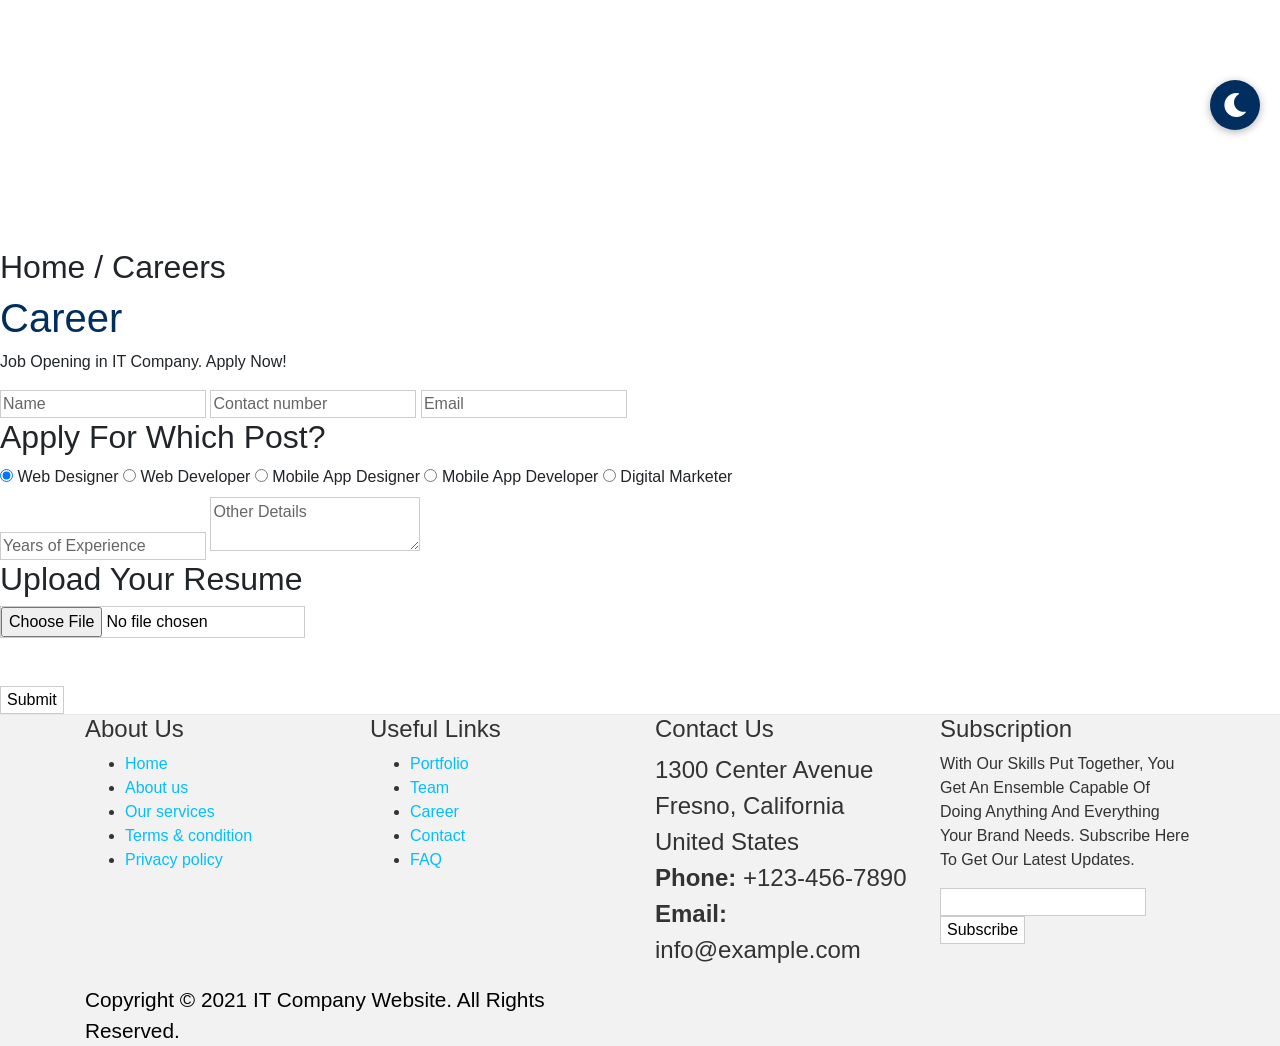
==== careers.html @ 246c35d5 "light-darkmode" ====
<!DOCTYPE html>
<html lang="en">
<head>
    <meta charset="UTF-8">
    <meta http-equiv="X-UA-Compatible" content="IE=edge">
    <meta name="viewport" content="width=device-width, initial-scale=1.0">
    <title>IT Company Website</title>
    <link rel="stylesheet" href="./css/careers.css">
    <link rel="stylesheet" href="./css/theme.css">
    <link rel="stylesheet" href="https://cdnjs.cloudflare.com/ajax/libs/font-awesome/5.15.3/css/all.min.css">
    <script src="https://cdnjs.cloudflare.com/ajax/libs/jquery/3.6.0/jquery.min.js"></script>
    <link rel="icon" href="./images/image.png">
    <link rel="stylesheet" href="https://cdnjs.cloudflare.com/ajax/libs/twitter-bootstrap/4.1.3/css/bootstrap.min.css">
    <link rel="stylesheet" href="https://cdnjs.cloudflare.com/ajax/libs/ionicons/2.0.1/css/ionicons.min.css">
    <link rel="stylesheet" href="https://cdn.jsdelivr.net/npm/bootstrap@4.5.3/dist/css/bootstrap.min.css" integrity="sha384-TX8t27EcRE3e/ihU7zmQxVncDAy5uIKz4rEkgIXeMed4M0jlfIDPvg6uqKI2xXr2" crossorigin="anonymous">
    <link rel="stylesheet" href="https://stackpath.bootstrapcdn.com/font-awesome/4.7.0/css/font-awesome.min.css" integrity="sha384-wvfXpqpZZVQGK6TAh5PVlGOfQNHSoD2xbE+QkPxCAFlNEevoEH3Sl0sibVcOQVnN" crossorigin="anonymous">
    <link href="lib/bootstrap/css/bootstrap.min.css" rel="stylesheet">
    <link href="lib/ionicons/css/ionicons.min.css" rel="stylesheet">
    <link href="lib/owlcarousel/assets/owl.carousel.min.css" rel="stylesheet">
    <link href="lib/lightbox/css/lightbox.min.css" rel="stylesheet">
    <script src="./js/main.js"></script>
</head>
<body>
    <header class="header">
        <a href="#" class="logo"><img src="./images/image.png" alt=""></a>
        <div class="fas fa-bars"></div>
        <nav class="navbar">
            <ul>
                <li><a href="index.html#home">home</a></li>
                <li><a href="index.html#about">about</a></li>
                <li><a href="index.html#service">services</a></li>
                <li><a href="index.html#portfolio">portfolio</a></li>
                <li><a href="index.html#team">team</a></li>
                <li><a href="careers.html">career</a></li>
                <li><a href="index.html#contact">contact</a></li>
                <li><a href="index.html#faq">FAQ</a></li>
            </ul>
        </nav>
    </header>

    <section id="home" class="home">
        <h2>Home / Careers</h2>
    </section>

    <section id="career-heading" class="career-heading">
        <h1 class="heading">Career</h1>
        <p>Job Opening in IT Company. Apply Now!</p>
    </section>
    <div class="career">
        <div class="career-form">
            <form action="./careers.php" method="POST" enctype="multipart/form-data">
                <input type="text" name="name" placeholder="Name" class="career-form-txt" required>
                <input type="tel" id="phone" name="phone" pattern="[0-9]{10}" required placeholder="Contact number" maxlength="10" class="career-form-phone">
                <input type="email" name="email" placeholder="Email" class="career-form-email" required>
                <div class="radio-class">
                    <h2 class="name">Apply For Which Post?</h2>
                <label class="radio">
                  <input class="radio-one" type="radio" checked="checked" name="status" value="Web Designer">
                  <span class="checkmark"></span>
                  Web Designer
                </label>
                <label class="radio">
                  <input class="radio-two" type="radio" name="status" value="Web Developer">
                  <span class="checkmark"></span>
                  Web Developer
                </label>
                <label class="radio">
                  <input class="radio-three" type="radio" name="status" value="Mobile App Designer">
                  <span class="checkmark"></span>
                  Mobile App Designer
                </label>
                <label class="radio">
                    <input class="radio-four" type="radio" name="status" value="Mobile App Developer">
                    <span class="checkmark"></span>
                    Mobile App Developer
                  </label>
                <label class="radio">
                  <input class="radio-five" type="radio"  name="status" value="Digital Marketer">
                  <span class="checkmark"></span>
                  Digital Marketer
                </label>
                </div>
                <input type="number" id="experience" name="experience" required placeholder="Years of Experience" class="career-form-experience">
                <textarea placeholder="Other Details" name="details" class="career-form-txtarea" required></textarea>
                <div class="file">
                    <h2 class="name">Upload Your Resume</h2>
                    <input class="upload" type="file" name="fileToUpload" accept=".doc,.docx,.pdf"><br><br><br>
                </div>
                <input type="submit" value="Submit" name="submit" class="career-form-btn">
            </form>
        </div>
    </div>

      <div class="footer">
        <div class="footer-top">
            <div class="container">
                <div class="row">
                    <div class="col-lg-3 col-md-6 footer-links">
                        <h4>About Us</h4>
                        <ul>
                            <li><i class="ion-ios-arrow-forward"></i> <a href="index.html#home">Home</a></li>
                            <li><i class="ion-ios-arrow-forward"></i> <a href="index.html#about">About us</a></li>
                            <li><i class="ion-ios-arrow-forward"></i> <a href="index.html#service">Our services</a></li>
                            <li><i class="ion-ios-arrow-forward"></i> <a href="index.html#home">Terms & condition</a></li>
                            <li><i class="ion-ios-arrow-forward"></i> <a href="index.html#home">Privacy policy</a></li>
                        </ul>
                    </div>
  
                    <div class="col-lg-3 col-md-6 footer-links">
                        <h4>Useful Links</h4>
                        <ul>
                            <li><i class="ion-ios-arrow-forward"></i> <a href="index.html#portfolio">Portfolio</a></li>
                            <li><i class="ion-ios-arrow-forward"></i> <a href="index.html#team">Team</a></li>
                            <li><i class="ion-ios-arrow-forward"></i> <a href="careers.html">Career</a></li>
                            <li><i class="ion-ios-arrow-forward"></i> <a href="index.html#contact">Contact</a></li>
                            <li><i class="ion-ios-arrow-forward"></i> <a href="index.html#faq">FAQ</a></li>
                        </ul>
                    </div>
  
                    <div class="col-lg-3 col-md-6 footer-contact" style="font-size: 1.5rem;">
                        <h4>Contact Us</h4>
                        <p>
                            1300  Center Avenue<br>
                            Fresno, California<br>
                            United States <br>
                            <strong>Phone:</strong> +123-456-7890<br>
                            <strong>Email:</strong> info@example.com<br>
                        </p>
  
                        <div class="social-links">
                            <a href="https://www.facebook.com/"><i class="ion-logo-facebook"></i></a>
                            <a href="https://twitter.com/login?lang=en"><i class="ion-logo-twitter"></i></a>
                            <a href="https://www.linkedin.com/"><i class="ion-logo-linkedin"></i></a>
                            <a href="https://www.instagram.com/"><i class="ion-logo-instagram"></i></a>
                            <a href="https://accounts.google.com/servicelogin/signinchooser?flowName=GlifWebSignIn&flowEntry=ServiceLogin"><i class="ion-logo-googleplus"></i></a>
                        </div>
  
                    </div>
  
                    <div class="col-lg-3 col-md-6 footer-newsletter">
                        <h4>Subscription</h4>
                        <p>With Our Skills Put Together, You Get An Ensemble Capable Of Doing Anything And Everything Your Brand Needs. Subscribe Here To Get Our Latest Updates.</p>
                        <form action="" method="post">
                            <input type="email" name="email"><input type="submit"  value="Subscribe">
                        </form>
                    </div>
  
                </div>
            </div>
        </div>
  
        <div class="container">
            <div class="row align-items-center">
                <div class="col-md-6 copyright" style="color: #fff; font-size: 1.3rem;">
                    Copyright &copy; 2021 IT Company Website. All Rights Reserved.
                </div>
            </div>
        </div>
    </div>

    <a href="#" class="back-to-top"><i class="ion-ios-arrow-up"></i></a>

    <script src="lib/jquery/jquery.min.js"></script>
    <script src="lib/jquery/jquery-migrate.min.js"></script>
    <script src="lib/bootstrap/js/bootstrap.bundle.min.js"></script>
    <script src="lib/easing/easing.min.js"></script>
    <script src="lib/waypoints/waypoints.min.js"></script>
    <script src="lib/counterup/counterup.min.js"></script>
    <script src="lib/owlcarousel/owl.carousel.min.js"></script>
    <script src="lib/lightbox/js/lightbox.min.js"></script>
    <script src="./js/theme-switcher.js"></script>

</body>
</html>
---- css/theme.css ----
/* Theme Variables */
:root {
    /* Light Mode */
    --bg-primary: #ffffff;
    --bg-secondary: #f2f2f2;
    --bg-tertiary: #e8e8e8;
    --text-primary: #000000;
    --text-secondary: #333333;
    --text-light: #666666;
    --color-primary: #002e5f;
    --color-accent: #00bfff;
    --border-color: #002e5f;
    --header-bg: transparent;
    --header-text: #ffffff;
    --shadow-color: rgba(0, 0, 0, 0.3);
    --input-bg: #ffffff;
    --input-border: #cccccc;
    --button-hover-bg: #002e5f;
}

[data-theme="dark"] {
    /* Dark Mode */
    --bg-primary: #1a1a1a;
    --bg-secondary: #2d2d2d;
    --bg-tertiary: #3d3d3d;
    --text-primary: #ffffff;
    --text-secondary: #e0e0e0;
    --text-light: #b0b0b0;
    --color-primary: #002e5f;
    --color-accent: #00bfff;
    --border-color: #00bfff;
    --header-bg: #1a1a1a;
    --header-text: #ffffff;
    --shadow-color: rgba(0, 0, 0, 0.5);
    --input-bg: #2d2d2d;
    --input-border: #444444;
    --button-hover-bg: #00bfff;
}

/* Apply Theme Variables to Elements */
body {
    background-color: var(--bg-primary);
    color: var(--text-primary);
}

.header {
    background: var(--header-bg) !important;
    color: var(--header-text);
}

.header .navbar ul li a {
    color: var(--header-text);
}

.header .navbar ul li a:hover {
    color: var(--color-accent);
}

.heading, .clients .section-header h2, .section-head h1, .testimonials .section-header h2, .section-head-1 h4 {
    color: var(--color-primary);
}

.heading::before, .heading::after, .clients .section-header h2::before, .clients .section-header h2::after, .section-head h1::before, .section-head h1::after, .testimonials .section-header h2::before, .testimonials .section-header h2::after, .section-head-1 h4::before, .section-head-1 h4::after {
    border-top: .4rem solid var(--color-primary);
    border-left: .4rem solid var(--color-primary);
}

.faq .heading::before, .faq .heading::after {
    border-top: .4rem solid var(--color-accent);
    border-left: .4rem solid var(--color-accent);
}

.row .btn {
    background: var(--bg-primary);
    border-color: var(--color-primary);
    color: var(--text-primary);
}

.row .btn:hover {
    color: white;
    background: var(--color-primary);
}

.communicate .btn {
    background: var(--bg-primary);
    border-color: var(--color-primary);
    color: var(--text-primary);
}

.communicate .btn:hover {
    color: white;
    background: var(--color-accent);
}

.about, .counters, .skill, .testimonials, .team, .communicate, .faq, .footer {
    background-color: var(--bg-primary);
    color: var(--text-primary);
}

.about h3, .communicate h1, .faq h2 {
    color: var(--color-primary);
}

.about p, .communicate p {
    color: var(--text-secondary);
}

.item {
    background-color: var(--bg-secondary);
    color: var(--text-secondary);
    border: 1px solid var(--bg-tertiary);
}

.item:hover {
    background-color: var(--bg-tertiary);
    box-shadow: 0 .2rem .5rem var(--shadow-color);
}

.counter h3 {
    color: var(--text-primary);
}

.skill h3, .testimonials h3, .team h3, .team .box-content p {
    color: var(--text-secondary);
}

.skills-bar {
    background-color: var(--bg-tertiary);
}

.skills-bar span {
    background: linear-gradient(to right, #002e5f, #00bfff);
}

.testimonial-card {
    background-color: var(--bg-secondary);
    color: var(--text-secondary);
    border: 1px solid var(--bg-tertiary);
}

.testimonial-card .testimonial-text {
    color: var(--text-light);
}

.team .box {
    background-color: var(--bg-secondary);
    border: 1px solid var(--bg-tertiary);
}

.team .box-content {
    background-color: var(--bg-tertiary);
    color: var(--text-secondary);
}

input, textarea, select {
    background-color: var(--input-bg) !important;
    color: var(--text-primary) !important;
    border: 1px solid var(--input-border) !important;
}

input::placeholder, textarea::placeholder {
    color: var(--text-light);
}

.footer {
    background-color: var(--bg-secondary);
    color: var(--text-secondary);
    border-top: 1px solid var(--bg-tertiary);
}

.footer a {
    color: var(--color-accent);
}

.footer a:hover {
    color: var(--color-primary);
    text-decoration: underline;
}

/* Smooth Transition */
* {
    transition: background-color 0.3s ease, color 0.3s ease, border-color 0.3s ease;
}

/* Overrides for inline styles and specific sections */
.pt-5.pb-5 {
    background-color: var(--bg-secondary) !important;
}

.copyright {
    color: var(--text-primary) !important;
}

[style*="color: #00bfff"] {
    color: var(--color-accent) !important;
}

[style*="color: #fff"] {
    color: var(--text-primary) !important;
}

/* Theme Toggle Button Styles */
.theme-toggle {
    position: fixed;
    top: 80px;
    right: 20px;
    z-index: 99;
    background: var(--color-primary);
    color: white;
    border: none;
    border-radius: 50%;
    width: 50px;
    height: 50px;
    font-size: 24px;
    cursor: pointer;
    display: flex;
    align-items: center;
    justify-content: center;
    box-shadow: 0 2px 8px var(--shadow-color);
    transition: background 0.3s ease;
}

.theme-toggle:hover {
    background: var(--color-accent);
}

.theme-toggle i {
    pointer-events: none;
}

@media (max-width: 768px) {
    .theme-toggle {
        top: 70px;
        right: 70px;
        width: 45px;
        height: 45px;
        font-size: 20px;
    }
}
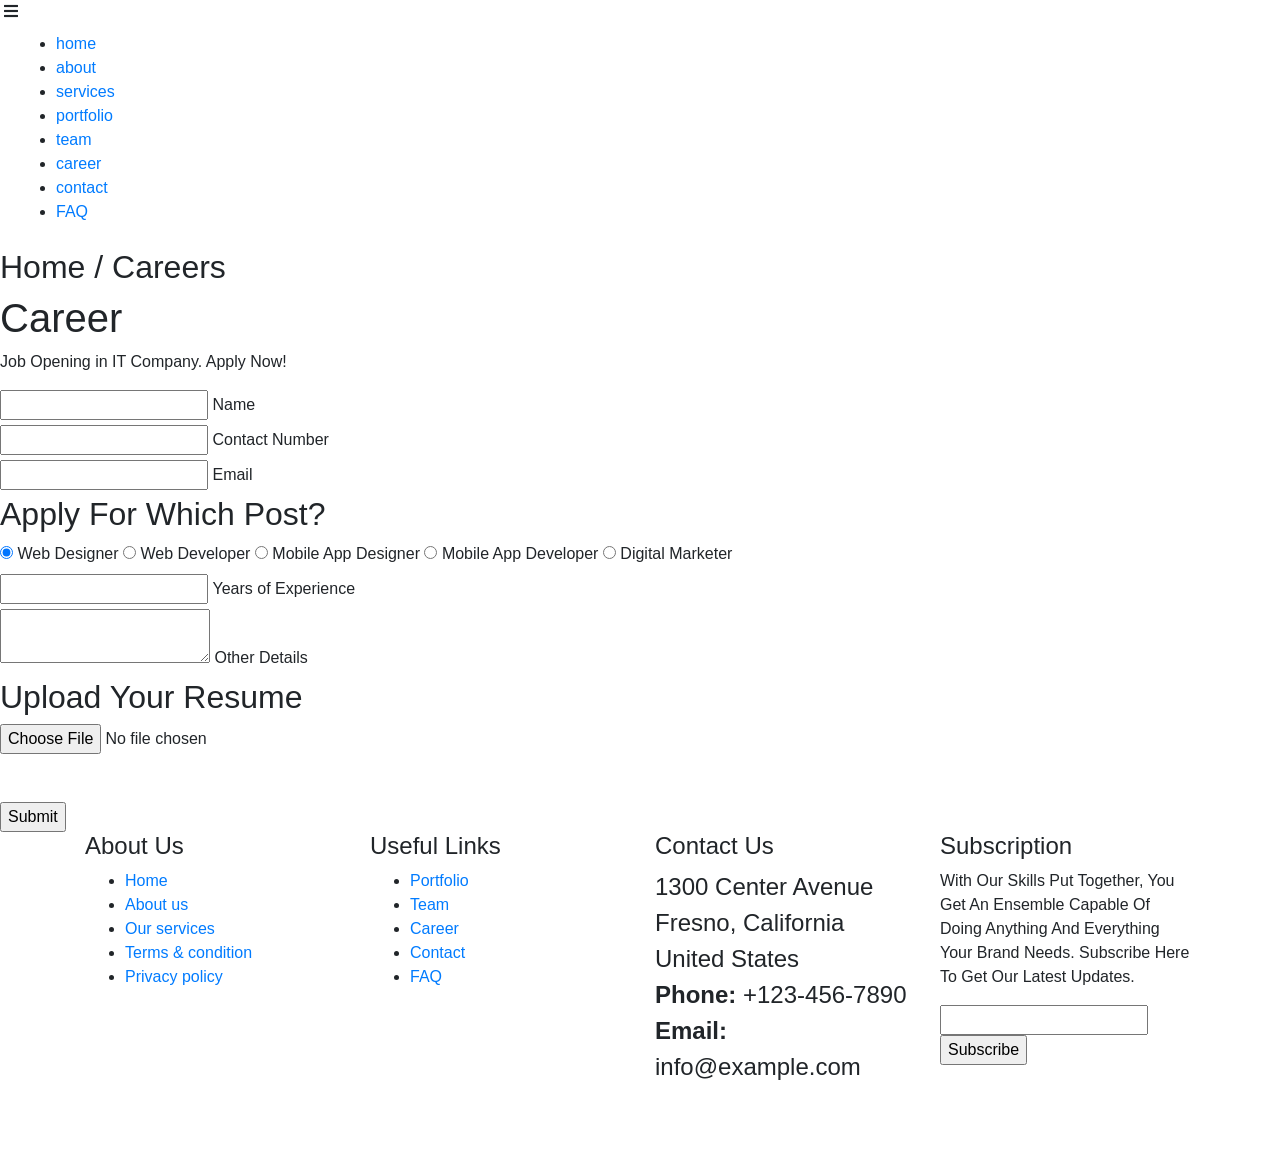
==== commit 5fabc257: "Update careers.html input label goes to the top right corner when it is clicked and other career opt" ====
--- a/careers.html
+++ b/careers.html
@@ -6,7 +6,6 @@
     <meta name="viewport" content="width=device-width, initial-scale=1.0">
     <title>IT Company Website</title>
     <link rel="stylesheet" href="./css/careers.css">
-    <link rel="stylesheet" href="./css/theme.css">
     <link rel="stylesheet" href="https://cdnjs.cloudflare.com/ajax/libs/font-awesome/5.15.3/css/all.min.css">
     <script src="https://cdnjs.cloudflare.com/ajax/libs/jquery/3.6.0/jquery.min.js"></script>
     <link rel="icon" href="./images/image.png">
@@ -49,39 +48,54 @@
     <div class="career">
         <div class="career-form">
             <form action="./careers.php" method="POST" enctype="multipart/form-data">
-                <input type="text" name="name" placeholder="Name" class="career-form-txt" required>
-                <input type="tel" id="phone" name="phone" pattern="[0-9]{10}" required placeholder="Contact number" maxlength="10" class="career-form-phone">
-                <input type="email" name="email" placeholder="Email" class="career-form-email" required>
+                <div class="float-label-wrapper">
+                    <input type="text" id="name" name="name" placeholder=" " class="career-form-txt" required>
+                    <label for="name">Name</label>
+                </div>
+                <div class="float-label-wrapper">
+                    <input type="tel" id="phone" name="phone" pattern="[0-9]{10}" required placeholder=" " maxlength="10" class="career-form-phone">
+                    <label for="phone">Contact Number</label>
+                </div>
+                <div class="float-label-wrapper">
+                    <input type="email" id="email" name="email" placeholder=" " class="career-form-email" required>
+                    <label for="email">Email</label>
+                </div>
                 <div class="radio-class">
                     <h2 class="name">Apply For Which Post?</h2>
-                <label class="radio">
+                <label class="radio" id="label-web-designer">
                   <input class="radio-one" type="radio" checked="checked" name="status" value="Web Designer">
                   <span class="checkmark"></span>
                   Web Designer
                 </label>
-                <label class="radio">
+                <label class="radio" id="label-web-developer">
                   <input class="radio-two" type="radio" name="status" value="Web Developer">
                   <span class="checkmark"></span>
                   Web Developer
                 </label>
-                <label class="radio">
+                <label class="radio" id="label-app-designer">
                   <input class="radio-three" type="radio" name="status" value="Mobile App Designer">
                   <span class="checkmark"></span>
                   Mobile App Designer
                 </label>
-                <label class="radio">
+                <label class="radio" id="label-app-developer">
                     <input class="radio-four" type="radio" name="status" value="Mobile App Developer">
                     <span class="checkmark"></span>
                     Mobile App Developer
-                  </label>
-                <label class="radio">
-                  <input class="radio-five" type="radio"  name="status" value="Digital Marketer">
+                </label>
+                <label class="radio" id="label-marketer">
+                  <input class="radio-five" type="radio" name="status" value="Digital Marketer">
                   <span class="checkmark"></span>
                   Digital Marketer
                 </label>
                 </div>
-                <input type="number" id="experience" name="experience" required placeholder="Years of Experience" class="career-form-experience">
-                <textarea placeholder="Other Details" name="details" class="career-form-txtarea" required></textarea>
+                <div class="float-label-wrapper">
+                    <input type="number" id="experience" name="experience" required placeholder=" " class="career-form-experience">
+                    <label for="experience">Years of Experience</label>
+                </div>
+                <div class="float-label-wrapper textarea-wrapper">
+                    <textarea id="details" placeholder=" " name="details" class="career-form-txtarea" required></textarea>
+                    <label for="details">Other Details</label>
+                </div>
                 <div class="file">
                     <h2 class="name">Upload Your Resume</h2>
                     <input class="upload" type="file" name="fileToUpload" accept=".doc,.docx,.pdf"><br><br><br>
@@ -160,6 +174,54 @@
 
     <a href="#" class="back-to-top"><i class="ion-ios-arrow-up"></i></a>
 
+    <script>
+      // Radio accordion — hides other options when one is selected
+      const radios = document.querySelectorAll('.radio-class input[type="radio"]');
+      const radioLabels = document.querySelectorAll('.radio-class .radio');
+      const radioContainer = document.querySelector('.radio-class');
+
+      function updateRadioVisibility() {
+        const checkedRadio = document.querySelector('.radio-class input[type="radio"]:checked');
+        if (checkedRadio) {
+          radioContainer.classList.add('has-selection');
+          radioLabels.forEach(label => {
+            const input = label.querySelector('input[type="radio"]');
+            if (input.checked) {
+              label.classList.add('selected');
+              label.classList.remove('hidden');
+            } else {
+              label.classList.remove('selected');
+              label.classList.add('hidden');
+            }
+          });
+        } else {
+          radioContainer.classList.remove('has-selection');
+          radioLabels.forEach(label => {
+            label.classList.remove('selected', 'hidden');
+          });
+        }
+      }
+
+      radios.forEach(radio => {
+        radio.addEventListener('change', updateRadioVisibility);
+      });
+
+      // Allow clicking the selected label again to deselect and show all
+      radioLabels.forEach(label => {
+        label.addEventListener('click', function() {
+          const input = this.querySelector('input[type="radio"]');
+          if (input.checked && radioContainer.classList.contains('has-selection')) {
+            input.checked = false;
+            radioContainer.classList.remove('has-selection');
+            radioLabels.forEach(l => l.classList.remove('selected', 'hidden'));
+          }
+        });
+      });
+
+      // Run on load since Web Designer is pre-checked
+      updateRadioVisibility();
+    </script>
+
     <script src="lib/jquery/jquery.min.js"></script>
     <script src="lib/jquery/jquery-migrate.min.js"></script>
     <script src="lib/bootstrap/js/bootstrap.bundle.min.js"></script>
@@ -168,7 +230,6 @@
     <script src="lib/counterup/counterup.min.js"></script>
     <script src="lib/owlcarousel/owl.carousel.min.js"></script>
     <script src="lib/lightbox/js/lightbox.min.js"></script>
-    <script src="./js/theme-switcher.js"></script>
 
 </body>
 </html>
